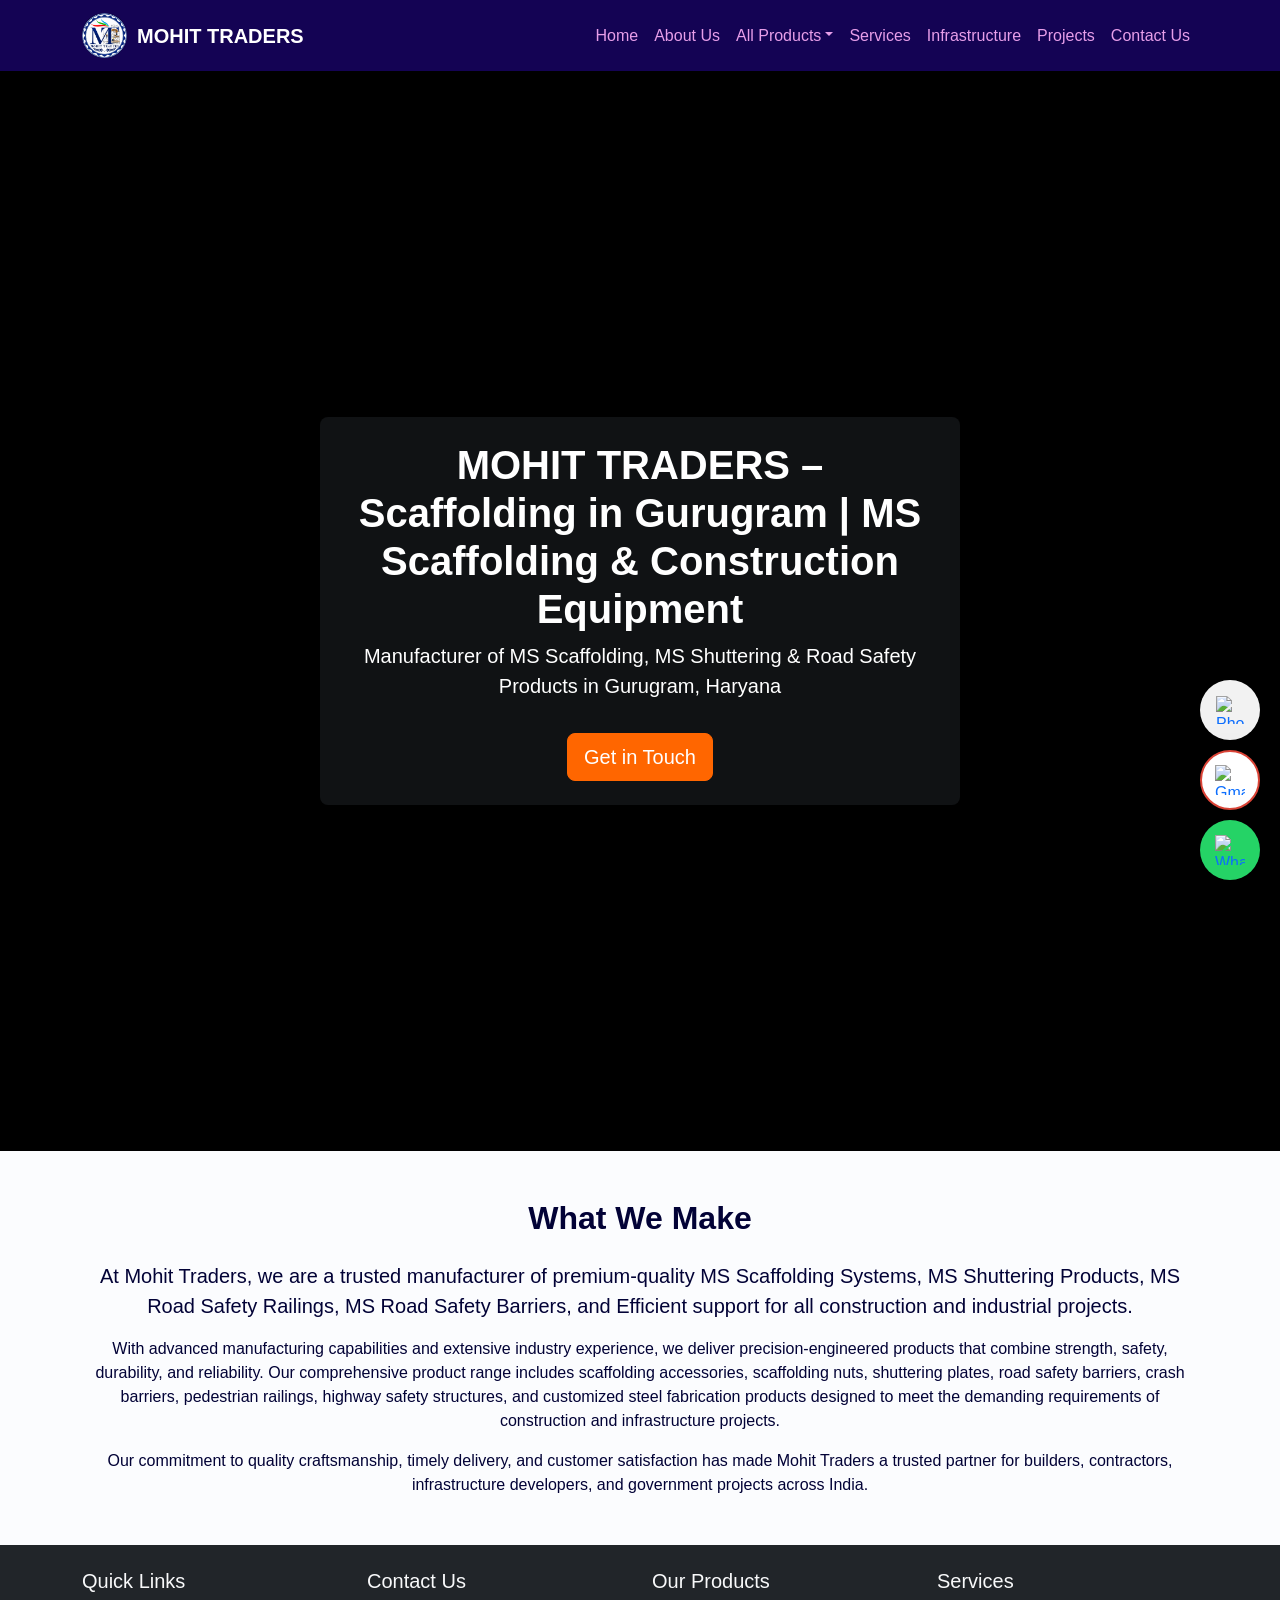
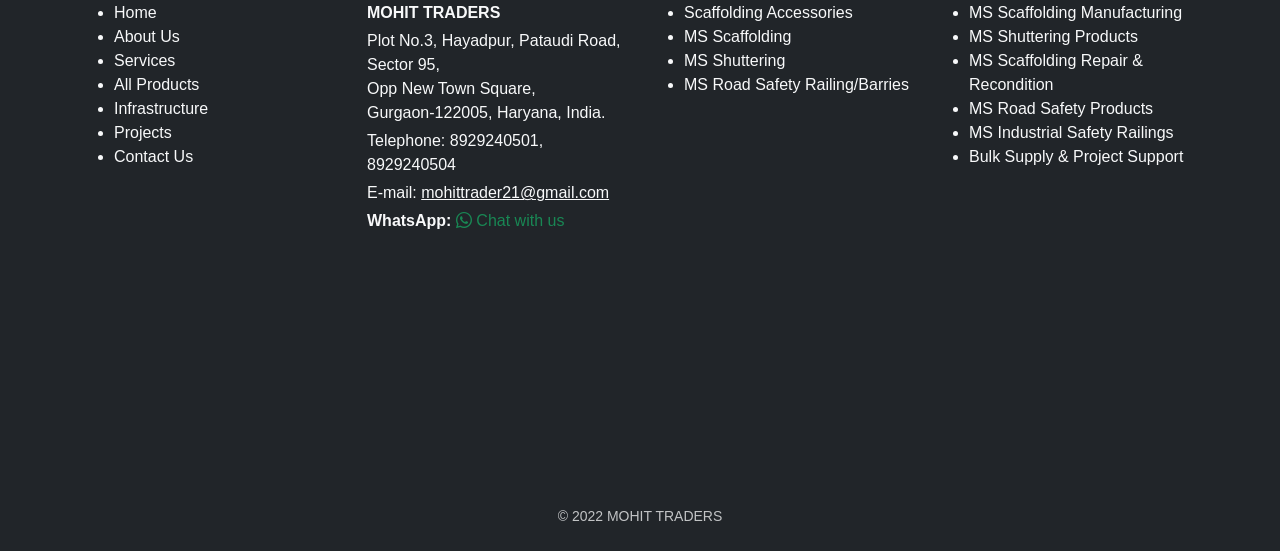
==== index.html @ d5657c72 "Revise SEO title and header for Gurugram location Updated SEO title and modified header content to i" ====
<!doctype html>
<html lang="en">
<head>
  <meta charset="utf-8">
  <meta name="viewport" content="width=device-width, initial-scale=1">
  <!-- SEO Description -->
  <meta name="description" content="MOHIT TRADERS provides quality scaffolding, construction equipment, industrial safety products and related solutions for construction projects.">
  <!-- Keywords -->
  <meta name="keywords" content="MOHIT TRADERS, scaffolding, scaffolding equipment, construction equipment, industrial safety, construction materials, Gurugram">
  <!-- Search Engine Instructions -->
  <meta name="robots" content="index, follow">
  <!-- Canonical URL -->
  <link rel="canonical" href="https://tradersmohit.com/">
  <!-- Bootstrap -->
  <link href="https://cdn.jsdelivr.net/npm/bootstrap@5.3.3/dist/css/bootstrap.min.css" rel="stylesheet">
  <!-- Custom CSS -->
  <link href="assets/css/style.css" rel="stylesheet">
  <!-- Bootstrap Icons -->
  <link rel="stylesheet" href="https://cdn.jsdelivr.net/npm/bootstrap-icons@1.11.3/font/bootstrap-icons.css">
</head>
<body>
<!-- Navbar -->
<nav class="navbar navbar-expand-lg navbar-dark bg-dark">
  <div class="container">

    <!-- Logo + Brand Name -->
    <a class="navbar-brand fw-bold d-flex align-items-center" href="index.html">
      <img src="img/Logo.jpg" alt="Mohit Traders Logo" class="navbar-logo">
      <span>MOHIT TRADERS</span>
    </a>

    <!-- Mobile Menu Button -->
    <button class="navbar-toggler" type="button" data-bs-toggle="collapse" data-bs-target="#nav"
      aria-controls="nav" aria-expanded="false" aria-label="Toggle navigation">
      <span class="navbar-toggler-icon"></span>
    </button>
    
    <div class="collapse navbar-collapse" id="nav">
      <ul class="navbar-nav ms-auto">
        <li class="nav-item"><a class="nav-link active" href="index.html">Home</a></li>
        <li class="nav-item"><a class="nav-link" href="about.html">About Us</a></li>
        <li class="nav-item dropdown">
          <a class="nav-link dropdown-toggle" href="all products.html" id="navbarDropdown" role="button" data-bs-toggle="dropdown" aria-expanded="false"> All Products</a>
          <ul class="dropdown-menu" aria-labelledby="navbarDropdown">
            <li><a class="dropdown-item" href="all products.html"> All Products</a></li>
            <li><a class="dropdown-item" href="Nuts.html">Scaffolding Accessories</a></li>
            <li><a class="dropdown-item" href="scaffolding.html">MS Scaffolding</a></li>
            <li><a class="dropdown-item" href="shuttering.html">MS Shuttering</a></li>
            <li><a class="dropdown-item" href="Industrial Safety Railings.html">MS Road Safety Railing/Barries</a></li>
          </ul>
        </li>
        <li class="nav-item"><a class="nav-link" href="services.html">Services</a></li>
        <li class="nav-item"><a class="nav-link" href="infrastructure.html">Infrastructure</a></li>
        <li class="nav-item"><a class="nav-link" href="projects.html">Projects</a></li>
        <li class="nav-item"><a class="nav-link" href="contact.html">Contact Us</a></li>
      </ul>
    </div>
  </div>
</nav>

<!-- Hero Video Section -->
<section class="position-relative" style="height: 120vh; overflow: hidden;">
  <video autoplay muted loop playsinline preload="auto" class="hero-video w-100 h-100 position-absolute top-0 start-0">
    <source src="video/Home.mp4" type="video/mp4">
    Your browser does not support the video tag.
  </video>
  <div class="position-absolute top-50 start-50 translate-middle text-center text-white bg-dark bg-opacity-50 p-4 rounded-3">
    <h1 class="fw-bold">
      MOHIT TRADERS – Scaffolding in Gurugram | MS Scaffolding & Construction Equipment
    </h1>
    <p class="lead">
      Manufacturer of MS Scaffolding, MS Shuttering & Road Safety Products in Gurugram, Haryana
    </p>
    <a href="contact.html" class="btn btn-primary btn-lg mt-3">
      Get in Touch
    </a>
  </div>
</section>

<!-- What We Make -->
<section class="container my-5">
    <div class="text-center">
        <h2 class="fw-bold mb-4">What We Make</h2>

        <p class="lead">
            At <strong>Mohit Traders</strong>, we are a trusted manufacturer of
            premium-quality <strong>MS Scaffolding Systems, MS Shuttering Products,
            MS Road Safety Railings, MS Road Safety Barriers, and Efficient support for
            all construction and industrial projects.</strong>
        </p>

        <p>
            With advanced manufacturing capabilities and extensive industry experience,
            we deliver precision-engineered products that combine strength, safety,
            durability, and reliability. Our comprehensive product range includes
            scaffolding accessories, scaffolding nuts, shuttering plates, road safety
            barriers, crash barriers, pedestrian railings, highway safety structures,
            and customized steel fabrication products designed to meet the demanding
            requirements of construction and infrastructure projects.
        </p>

        <p>
            Our commitment to quality craftsmanship, timely delivery, and customer
            satisfaction has made Mohit Traders a trusted partner for builders,
            contractors, infrastructure developers, and government projects across India.
        </p>
    </div>
</section>

<!-- Footer -->
<footer class="bg-dark text-light mt-5 py-4">
  <div class="container">
    <div class="row">
      <!-- Quick Links -->
      <div class="col-md-3">
        <h5>Quick Links</h5>
        <ul class="mb-0 ">
          <li><a href="index.html" class="text-light text-decoration-none">Home</a></li>
          <li><a href="about.html" class="text-light text-decoration-none">About Us</a></li>
          <li><a href="services.html" class="text-light text-decoration-none">Services</a></li>
          <li><a href="all products.html" class="text-light text-decoration-none"> All Products</a></li>
          <li><a href="infrastructure.html" class="text-light text-decoration-none">Infrastructure</a></li>
          <li><a href="projects.html" class="text-light text-decoration-none">Projects</a></li>
          <li><a href="contact.html" class="text-light text-decoration-none">Contact Us</a></li>
        </ul>
      </div>

      <!-- Contact -->
      <div class="col-md-3">
        <h5>Contact Us</h5>
        <p class="mb-1"><strong>MOHIT TRADERS</strong></p>
        <p class="mb-1">Plot No.3, Hayadpur, Pataudi Road, Sector 95,<br>
        Opp New Town Square,<br>
        Gurgaon-122005, Haryana, India.</p>
        <p class="mb-1">Telephone: 8929240501, 8929240504</p>
        <p class="mb-1">E-mail: <a href="mailto:mohittrader21@gmail.com" class="text-light">mohittrader21@gmail.com</a></p>
        <p class="mb-0">
          <strong>WhatsApp:</strong>
          <a href="https://wa.me/918929240501" target="_blank" class="text-success text-decoration-none">
            <i class="bi bi-whatsapp"></i> Chat with us
          </a>
        </p>
        <!-- Google Map -->
        <iframe 
          src="https://www.google.com/maps/embed?pb=!1m18!1m12!1m3!1d664.8672022660272!2d76.93007546158243!3d28.42318057042026!2m3!1f0!2f0!3f0!3m2!1i1024!2i768!4f13.1!3m3!1m2!1s0x390d170068756fcb%3A0x493de094dae16ec!2sMohit%20Traders%20(Scaffolding)!5e1!3m2!1sen!2sus!4v1755707279904!5m2!1sen!2sus"
          width="100%" height="250" style="border:0;" allowfullscreen="" loading="lazy">
        </iframe>
      </div>

      <!-- Products -->
      <div class="col-md-3">
        <h5>Our Products</h5>
        <ul class="mb-0">
          <li><a href="Nuts.html" class="text-light text-decoration-none">Scaffolding Accessories</a></li>
          <li><a href="scaffolding.html" class="text-light text-decoration-none">MS Scaffolding</a></li>
          <li><a href="shuttering.html" class="text-light text-decoration-none">MS Shuttering</a></li>
          <li><a href="Industrial Safety Railings.html" class="text-light text-decoration-none">MS Road Safety Railing/Barries</a></li>
        </ul>
      </div>
      
      <!-- Services -->
      <div class="col-md-3">
        <h5>Services</h5>
        <ul class="mb-0">
          <li>MS Scaffolding Manufacturing</li>
          <li>MS Shuttering Products</li>
          <li>MS Scaffolding Repair &amp; Recondition</li>
          <li>MS Road Safety Products</li>
          <li>MS Industrial Safety Railings</li>
          <li>Bulk Supply & Project Support</li>
        </ul>
      </div>
    </div>
    <div class="text-center mt-3 small opacity-75">© 2022 MOHIT TRADERS</div>
  </div>
</footer>

<!-- Floating Phone Button -->
<a href="tel:+918929240501" 
   class="shadow-lg d-flex align-items-center justify-content-center"
   style="position: fixed; bottom: 160px; right: 20px; z-index:1000; width:60px; height:60px; background:#f2f2f2; border-radius:50%;"
   data-bs-toggle="tooltip" data-bs-placement="left" title="Call Us">
  <img src="https://cdn-icons-png.flaticon.com/512/724/724664.png" 
       alt="Phone" style="width:28px; height:28px;">
</a>

<!-- Floating Gmail Button -->
<a href="mailto:mohittrader21@gmail.com" 
   class="shadow-lg d-flex align-items-center justify-content-center"
   style="position: fixed; bottom: 90px; right: 20px; z-index:1000; width:60px; height:60px; background:#fff; border-radius:50%; border:2px solid #db4437;"
   data-bs-toggle="tooltip" data-bs-placement="left" title="Email Us">
  <img src="https://cdn-icons-png.flaticon.com/512/281/281769.png" 
       alt="Gmail" style="width:30px; height:30px;">
</a>

<!-- Floating WhatsApp Button -->
<a href="https://wa.me/918929240501" target="_blank"
   class="shadow-lg d-flex align-items-center justify-content-center"
   style="position: fixed; bottom: 20px; right: 20px; z-index:1000; width:60px; height:60px; background:#25d366; border-radius:50%;"
   data-bs-toggle="tooltip" data-bs-placement="left" title="Chat on WhatsApp">
  <img src="https://upload.wikimedia.org/wikipedia/commons/6/6b/WhatsApp.svg" 
       alt="WhatsApp" style="width:30px; height:30px;">
</a>

<script src="https://cdn.jsdelivr.net/npm/bootstrap@5.3.3/dist/js/bootstrap.bundle.min.js"></script>
<script src="assets/js/main.js"></script>
</body>
</html>
---- assets/css/style.css ----
/* Page background */
body {
    background-color: hsl(210, 50%, 99%);  /* White background */
    color: hsl(240, 93%, 11%);             /* Dark text for readability */
    font-family: Arial, sans-serif;
}

/* Navbar */
.navbar {
    background-color: hwb(253 1% 67%) !important; /* Dark Blue */
}

.navbar .nav-link {
    color: lab(74.38% 36.5 -26.41) !important; /* Light gray text */
}

.navbar .nav-link:hover {
    color: #ffcc00 !important; /* Yellow on hover */
}

/* Footer */
footer {
    background-color: #00264d !important; /* Even darker blue */
    color: hwb(230 0% 72%);
}

/* Buttons */
.btn-primary {
    background-color: #ff6600;  /* Orange */
    border-color: #ff6600;
}

.btn-primary:hover {
    background-color: #e65c00;
    border-color: #e65c00;
}

/* Gallery placeholders */
.ratio {
    background-color: hsl(0, 25%, 80%); /* Light gray box */
    background-image: none;    /* Removes grid pattern */
}

/* --- Product Layout Switcher (non-invasive) --- */
#products.grid .card {
    width: 100%;
}

#products.list .card {
    display: flex;
    flex-direction: row;
    align-items: center;
}

#products.list .card img {
    width: 120px;
    height: auto;
    margin-right: 20px;
}

#products.list .card-body {
    text-align: left;
}

#products.gallery {
    display: flex;
    flex-wrap: wrap;
    gap: 15px;
}

#products.gallery > .col,
#products.gallery > [class*="col-"] {
    flex: 1 1 calc(25% - 15px);
    max-width: calc(25% - 15px);
}

#products.gallery .card img {
    height: 200px;
    object-fit: cover;
}

/* --- About Products Section (Green-Teal Theme) --- */
.about-products {
    background: #eef6f2; /* light mint background */
    padding: 50px 20px;
    border-radius: 15px;
}

.about-products .section-title {
    font-size: 2rem;
    color: #14532d; /* dark green */
    position: relative;
    display: inline-block;
}

.about-products .section-title::after {
    content: "";
    display: block;
    width: 80px;
    height: 4px;
    background: #10b981; /* emerald green accent */
    margin: 10px auto 0;
    border-radius: 2px;
}

.about-products .intro-text {
    max-width: 800px;
    margin: 15px auto 30px;
    font-size: 1.05rem;
    line-height: 1.7;
    color: #374151; /* slate gray for readability */
}

.about-products .feature-card {
    transition: transform 0.3s ease, box-shadow 0.3s ease;
    background: #ffffff; /* white cards for contrast */
    border: 1px solid #d1fae5; /* subtle mint border */
}

.about-products .feature-card:hover {
    transform: translateY(-8px);
    box-shadow: 0 8px 20px rgba(16, 185, 129, 0.25); /* green glow */
}

.about-products h5 {
    color: #0f766e; /* teal heading */
    margin-bottom: 10px;
    font-size: 1.2rem;
}

.about-products p {
    font-size: 0.95rem;
    color: #4b5563; /* neutral dark gray */
}

/* =========================================
   RESPONSIVE DESIGN
   Mobile + Tablet + Laptop
   ========================================= */

/* Prevent horizontal scrolling */
html,
body {
    max-width: 100%;
    overflow-x: hidden;
}

/* Images and videos */
img,
video {
    max-width: 100%;
}


/* =========================================
   HERO VIDEO - DEFAULT / LAPTOP
   ========================================= */

section.position-relative {
    max-width: 100%;
    overflow: hidden;
}

section.position-relative video {
    width: 100%;
    height: 100%;
    object-fit: cover;
    object-position: center center;
}


/* =========================================
   TABLET
   ========================================= */

@media (max-width: 991px) {

    .navbar-brand {
        font-size: 1.1rem;
    }

    .navbar .nav-link {
        padding: 10px 15px;
    }

    section.position-relative {
        height: 80vh !important;
        min-height: 500px;
    }

    section.position-relative h1 {
        font-size: 2.2rem;
    }

    section.position-relative p {
        font-size: 1rem;
    }

    #products.gallery > .col,
    #products.gallery > [class*="col-"] {
        flex: 1 1 calc(50% - 15px);
        max-width: calc(50% - 15px);
    }
}


/* =========================================
   MOBILE
   ========================================= */

@media (max-width: 767px) {

    body {
        font-size: 15px;
    }

    .navbar-brand {
        font-size: 1rem;
    }

    .navbar .nav-link {
        padding: 8px 10px;
    }


    /* HERO VIDEO */

    section.position-relative {
        height: 65vh !important;
        min-height: 380px;
        max-height: 600px;
        overflow: hidden !important;
    }

    section.position-relative video {
        width: 100% !important;
        height: 100% !important;

        /*
         * Show the complete video on mobile.
         * This prevents important parts of the video
         * from being cropped.
         */
        object-fit: contain !important;
        object-position: center center !important;

        background-color: #000;
    }


    /* HERO TEXT */

    section.position-relative .translate-middle {
        width: 88% !important;
        max-width: 88% !important;

        left: 50% !important;
        top: 50% !important;

        transform: translate(-50%, -50%) !important;

        padding: 18px !important;
    }

    section.position-relative h1 {
        font-size: 1.7rem;
        line-height: 1.2;
    }

    section.position-relative p {
        font-size: 0.95rem;
        line-height: 1.5;
    }

    section.position-relative .btn {
        font-size: 0.9rem;
        padding: 10px 18px;
    }


    /* PRODUCT GALLERY */

    #products.gallery {
        gap: 12px;
    }

    #products.gallery > .col,
    #products.gallery > [class*="col-"] {
        flex: 1 1 100%;
        max-width: 100%;
    }

    #products.gallery .card img {
        height: 220px;
        object-fit: cover;
    }


    /* PRODUCT LIST */

    #products.list .card {
        flex-direction: column;
        align-items: stretch;
    }

    #products.list .card img {
        width: 100%;
        height: 220px;
        object-fit: cover;
        margin-right: 0;
    }

    #products.list .card-body {
        text-align: center;
    }


    /* ABOUT PRODUCTS */

    .about-products {
        padding: 35px 15px;
        border-radius: 10px;
    }

    .about-products .section-title {
        font-size: 1.6rem;
    }

    .about-products .intro-text {
        font-size: 0.95rem;
        line-height: 1.6;
    }

    .about-products h5 {
        font-size: 1.1rem;
    }


    /* FOOTER */

    footer {
        text-align: center;
    }

    footer .container {
        padding-left: 15px;
        padding-right: 15px;
    }


    /* BUTTONS */

    .btn {
        max-width: 100%;
    }
}


/* =========================================
   VERY SMALL PHONES
   ========================================= */

@media (max-width: 480px) {

    section.position-relative {
        height: 60vh !important;
        min-height: 350px;
        max-height: 500px;
    }

    section.position-relative video {
        object-fit: contain !important;
        object-position: center center !important;
    }

    section.position-relative h1 {
        font-size: 1.45rem;
    }

    section.position-relative p {
        font-size: 0.85rem;
    }

    .navbar-brand {
        font-size: 0.9rem;
    }

    .about-products .section-title {
        font-size: 1.4rem;
    }

    #products.gallery .card img {
        height: 180px;
    }
}
/* =========================================
   MOBILE + TABLET HERO VIDEO BLACK SPACE FIX
   ========================================= */

section.position-relative {
    overflow: hidden !important;
    background: #000;
}

section.position-relative video {
    display: block !important;
    width: 100% !important;
    height: 100% !important;
    object-fit: cover !important;
    object-position: center center !important;
}

/* TABLET */
@media (max-width: 991px) {

    section.position-relative {
        height: 70vh !important;
        min-height: 450px !important;
        max-height: 650px !important;
    }

    section.position-relative video {
        width: 100% !important;
        height: 100% !important;
        object-fit: cover !important;
        object-position: center center !important;
    }
}

/* MOBILE */
@media (max-width: 767px) {

    section.position-relative {
        height: 65vh !important;
        min-height: 0 !important;
        max-height: none !important;
        overflow: hidden !important;
    }

    section.position-relative video {
        position: absolute !important;
        top: 0 !important;
        left: 0 !important;
        width: 100% !important;
        height: 100% !important;
        object-fit: cover !important;
        object-position: center center !important;
    }
}

/* SMALL PHONES */
@media (max-width: 480px) {

    section.position-relative {
        height: 60vh !important;
        min-height: 0 !important;
    }

    section.position-relative video {
        width: 100% !important;
        height: 100% !important;
        object-fit: cover !important;
        object-position: center center !important;
    }
}
/* =========================================
   NAVBAR LOGO
========================================= */

.navbar-logo {
    width: 45px;
    height: 45px;
    object-fit: contain;
    margin-right: 10px;
    border-radius: 50%;
}

/* Mobile */
@media (max-width: 767px) {

    .navbar-logo {
        width: 38px;
        height: 38px;
        margin-right: 8px;
    }

    .navbar-brand {
        font-size: 1rem;
    }
}

/* =========================================
   HERO VIDEO - ALL PAGES
========================================= */

.hero-video {
    width: 100%;
    height: 100%;
    object-fit: cover;
    object-position: center center;
    display: block;
}

/* Mobile */
@media (max-width: 767px) {
    .hero-video {
        width: 100%;
        height: 100%;
        object-fit: cover;
        object-position: center center;
    }
}
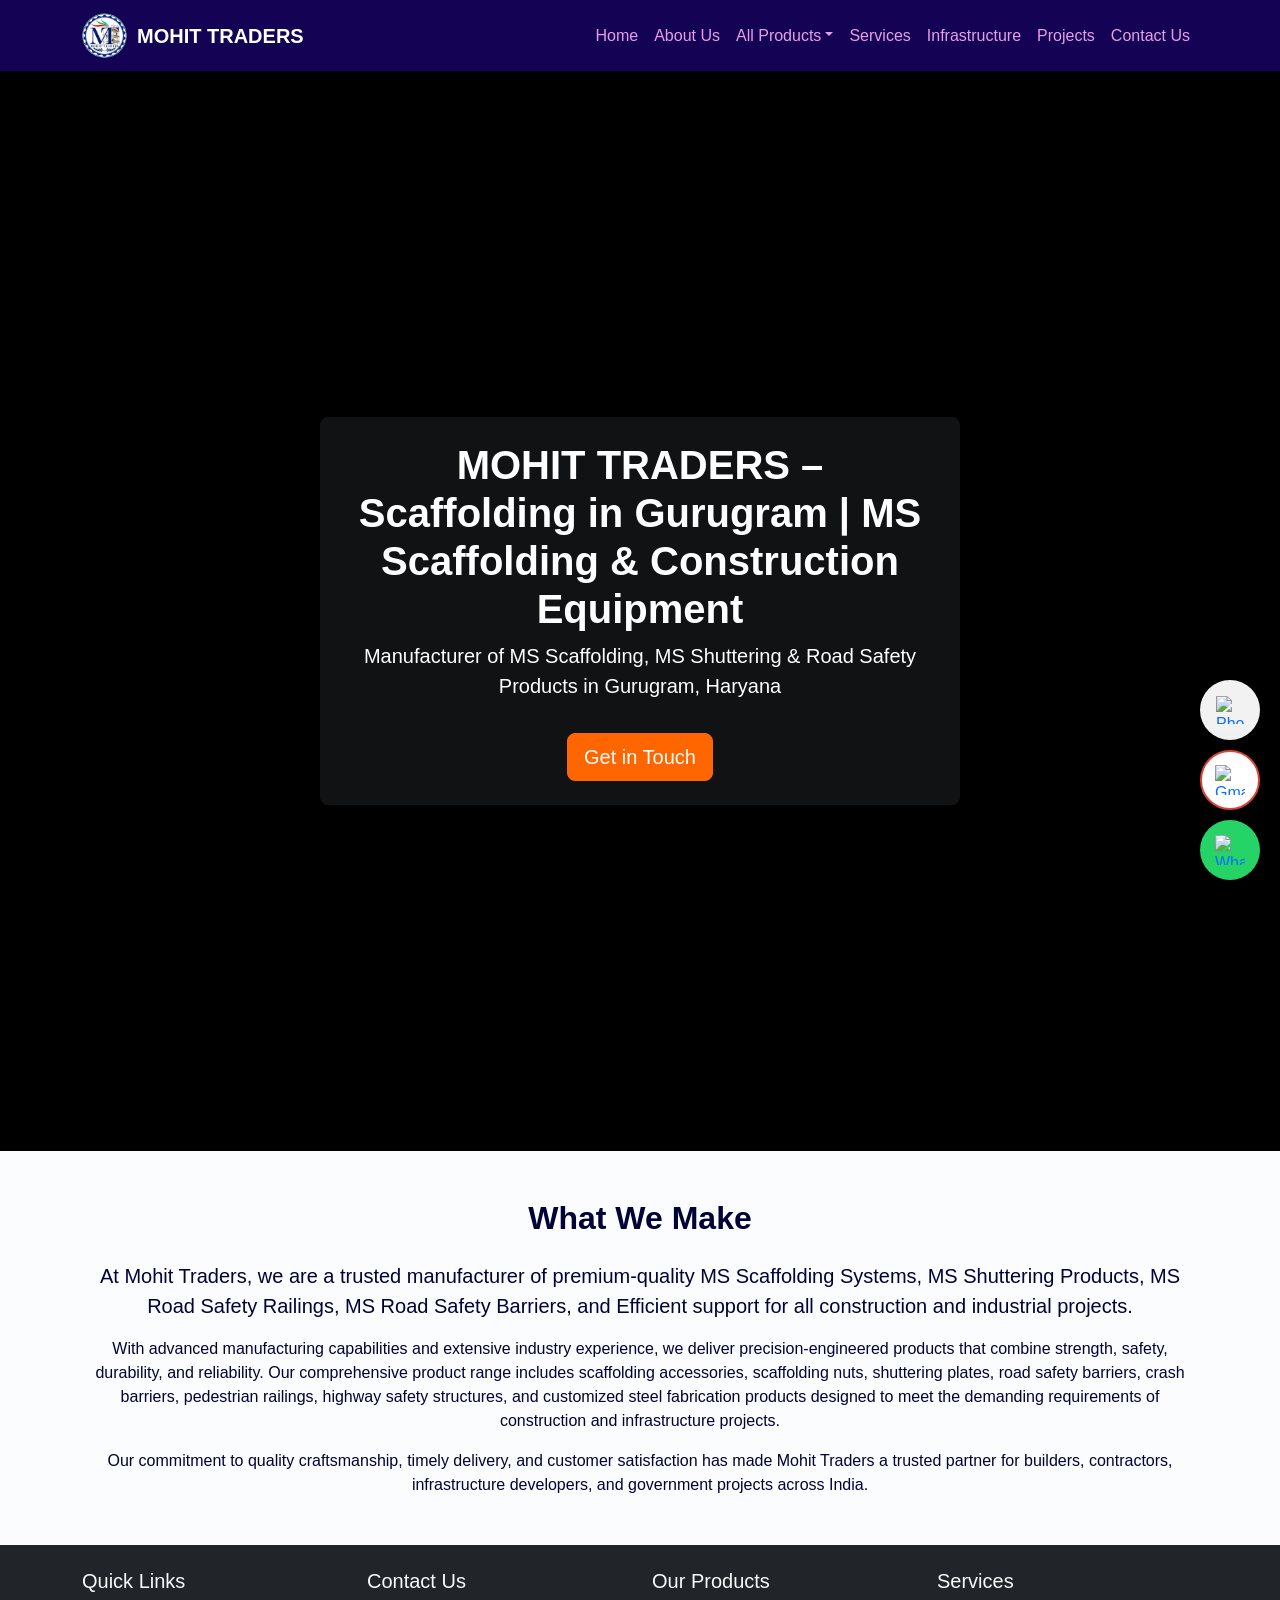
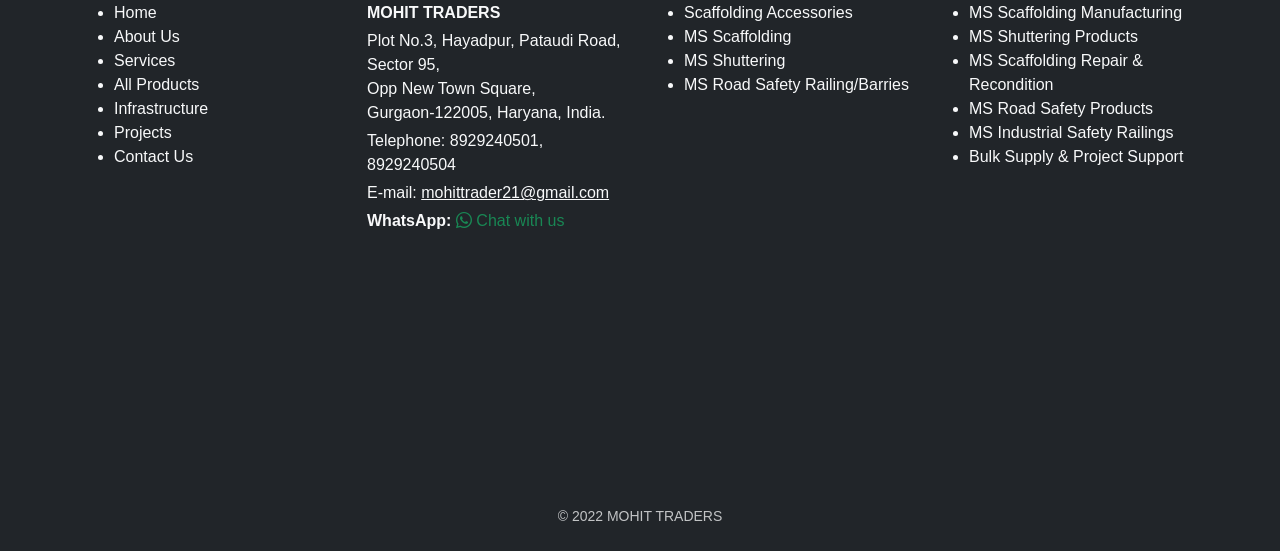
==== commit de71212b: "Replace Logo.jpg with Logo.webp in navbar" ====
--- a/index.html
+++ b/index.html
@@ -3,6 +3,8 @@
 <head>
   <meta charset="utf-8">
   <meta name="viewport" content="width=device-width, initial-scale=1">
+  <!-- SEO Title -->
+  <title>MOHIT TRADERS | Scaffolding in Gurugram | Construction Equipment</title>
   <!-- SEO Description -->
   <meta name="description" content="MOHIT TRADERS provides quality scaffolding, construction equipment, industrial safety products and related solutions for construction projects.">
   <!-- Keywords -->
@@ -25,7 +27,7 @@
 
     <!-- Logo + Brand Name -->
     <a class="navbar-brand fw-bold d-flex align-items-center" href="index.html">
-      <img src="img/Logo.jpg" alt="Mohit Traders Logo" class="navbar-logo">
+      <img src="img/Logo.webp" alt="Mohit Traders Logo" class="navbar-logo">
       <span>MOHIT TRADERS</span>
     </a>
 
@@ -57,7 +59,7 @@
     </div>
   </div>
 </nav>
-
+<main>
 <!-- Hero Video Section -->
 <section class="position-relative" style="height: 120vh; overflow: hidden;">
   <video autoplay muted loop playsinline preload="auto" class="hero-video w-100 h-100 position-absolute top-0 start-0">
@@ -106,7 +108,7 @@
         </p>
     </div>
 </section>
-
+</main>
 <!-- Footer -->
 <footer class="bg-dark text-light mt-5 py-4">
   <div class="container">
